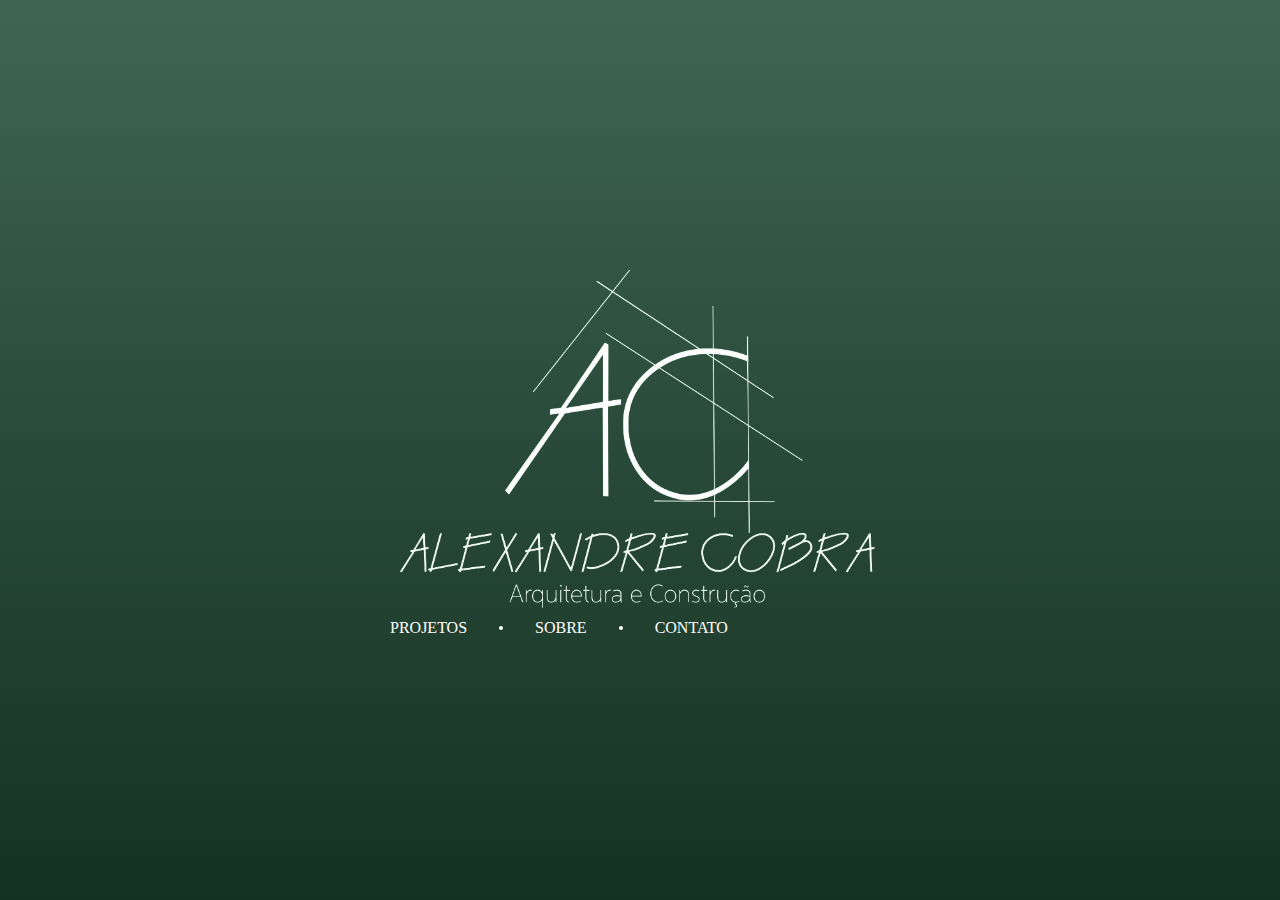
==== alexandre-arquiteto/index.html @ 73625c47 "update project" ====
<!DOCTYPE html>
<html lang="en">
<head>
  <meta charset="UTF-8">
  <meta http-equiv="X-UA-Compatible" content="IE=edge">
  <meta name="viewport" content="width=device-width, initial-scale=1.0">

  <!-- STYLING CSS -->
  <link rel="stylesheet" href="style.css">

  <title>Alexandre Arquitetura</title>
</head>
<body>

  <!-- HOME -->
  <div id="home">
    <div class="home-content">
      <div class="image">
        <img src="image/LOGO-ALEXANDRE-transparente-1.png" alt="">
        
      </div>
      <ul class="navbar">
        <li><a href="#">PROJETOS</a></li>
        <div class="circle"></div>
        <li><a href="#">SOBRE</a></li>
        <div class="circle"></div>
        <li><a href="#">CONTATO</a></li>
      </ul>
    </div>
  </div>

</body>
</html>
---- alexandre-arquiteto/style.css ----
*{
  margin: 0;
  padding: 0;
  box-sizing: border-box;
}

body{
  height: 100vh;
  display: flex;
  justify-content: center;
  align-items: center;
  background-image: linear-gradient(to bottom, #3F6651, #2A4A39, #143222);
}

img{
  width: 100%;
}

ul{
  list-style: none;
}



/* ========== HOME ========== */
#home .home-content{
  text-align: center;
}

#home .home-content .image{
  width: 500px;
}

#home .home-content .navbar{
  display: flex;
  align-items: center;
  gap: 2rem;
}

#home .home-content .navbar .circle{
  width: 4px;
  height: 4px;
  border-radius: 50px;
  background-color: white;
}

#home .home-content .navbar li a{
  color: white;
  text-decoration: none;
}
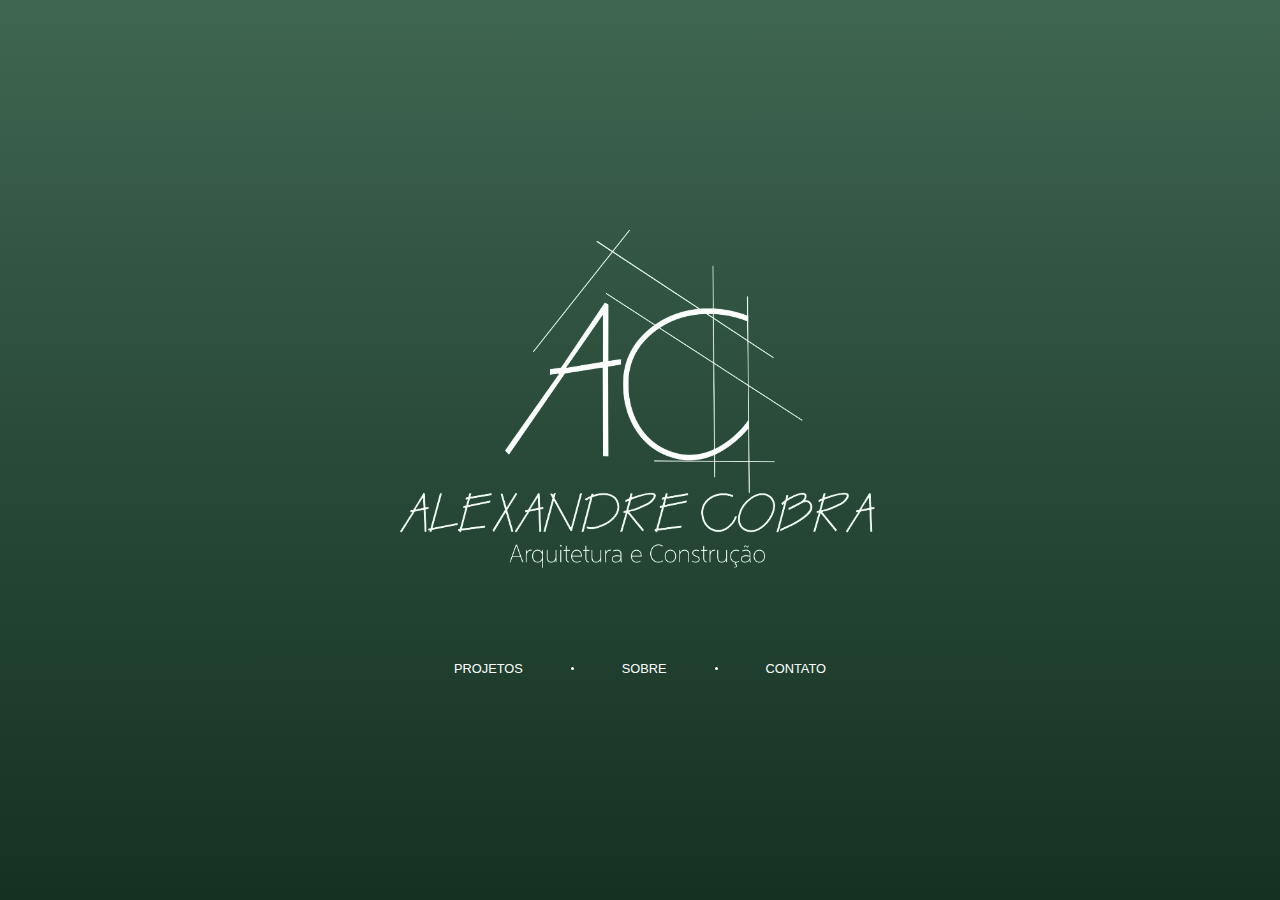
==== commit af9f3ee5: "update project" ====
--- a/alexandre-arquiteto/index.html
+++ b/alexandre-arquiteto/index.html
@@ -1,12 +1,12 @@
 <!DOCTYPE html>
-<html lang="en">
+<html lang="pt-br">
 <head>
   <meta charset="UTF-8">
   <meta http-equiv="X-UA-Compatible" content="IE=edge">
   <meta name="viewport" content="width=device-width, initial-scale=1.0">
 
   <!-- STYLING CSS -->
-  <link rel="stylesheet" href="style.css">
+  <link rel="stylesheet" href="home.css">
 
   <title>Alexandre Arquitetura</title>
 </head>
@@ -20,7 +20,7 @@
         
       </div>
       <ul class="navbar">
-        <li><a href="#">PROJETOS</a></li>
+        <li><a href="projects.html">PROJETOS</a></li>
         <div class="circle"></div>
         <li><a href="#">SOBRE</a></li>
         <div class="circle"></div>
--- a/alexandre-arquiteto/home.css
+++ b/alexandre-arquiteto/home.css
@@ -0,0 +1,87 @@
+*{
+  margin: 0;
+  padding: 0;
+  box-sizing: border-box;
+}
+
+/* ========== FONTS ========== */
+@import url('https://fonts.googleapis.com/css2?family=Poppins:ital,wght@0,100;0,200;0,300;0,400;0,500;0,600;0,700;0,800;0,900;1,100;1,200;1,300;1,400;1,500;1,600;1,700;1,800;1,900&display=swap');
+
+:root{
+  --fonte-padrao: 'Poppins', sans-serif;
+}
+
+body{
+  height: 100vh;
+  display: flex;
+  justify-content: center;
+  align-items: center;
+  background-image: linear-gradient(to bottom, #3F6651, #2A4A39, #143222);
+}
+
+img{
+  width: 100%;
+}
+
+ul{
+  list-style: none;
+}
+
+
+
+/* ========== HOME ========== */
+#home .home-content{
+  display: flex;
+  justify-content: center;
+  align-items: center;
+  flex-flow: column;
+}
+
+#home .home-content .image{
+  width: 300px;
+  margin-bottom: 5rem;
+}
+
+#home .home-content .navbar{
+  display: flex;
+  align-items: center;
+  gap: 2rem;
+  font-family: var(--fonte-padrao);
+}
+
+#home .home-content .navbar li a{
+  color: white;
+  text-decoration: none;
+  font-size: .8rem;
+}
+
+#home .home-content .navbar li a:hover{
+  color: lightgray;
+}
+
+#home .home-content .navbar .circle{
+  width: 3px;
+  height: 3px;
+  border-radius: 50px;
+  background-color: white;
+}
+
+@media(min-width: 500px){
+  /* ========== HOME ========== */
+  #home .home-content .image{
+    width: 500px;
+    margin-bottom: 5rem;
+  }
+
+  #home .home-content .navbar{
+    gap: 3rem;
+    
+  }
+  
+}
+
+
+
+
+
+
